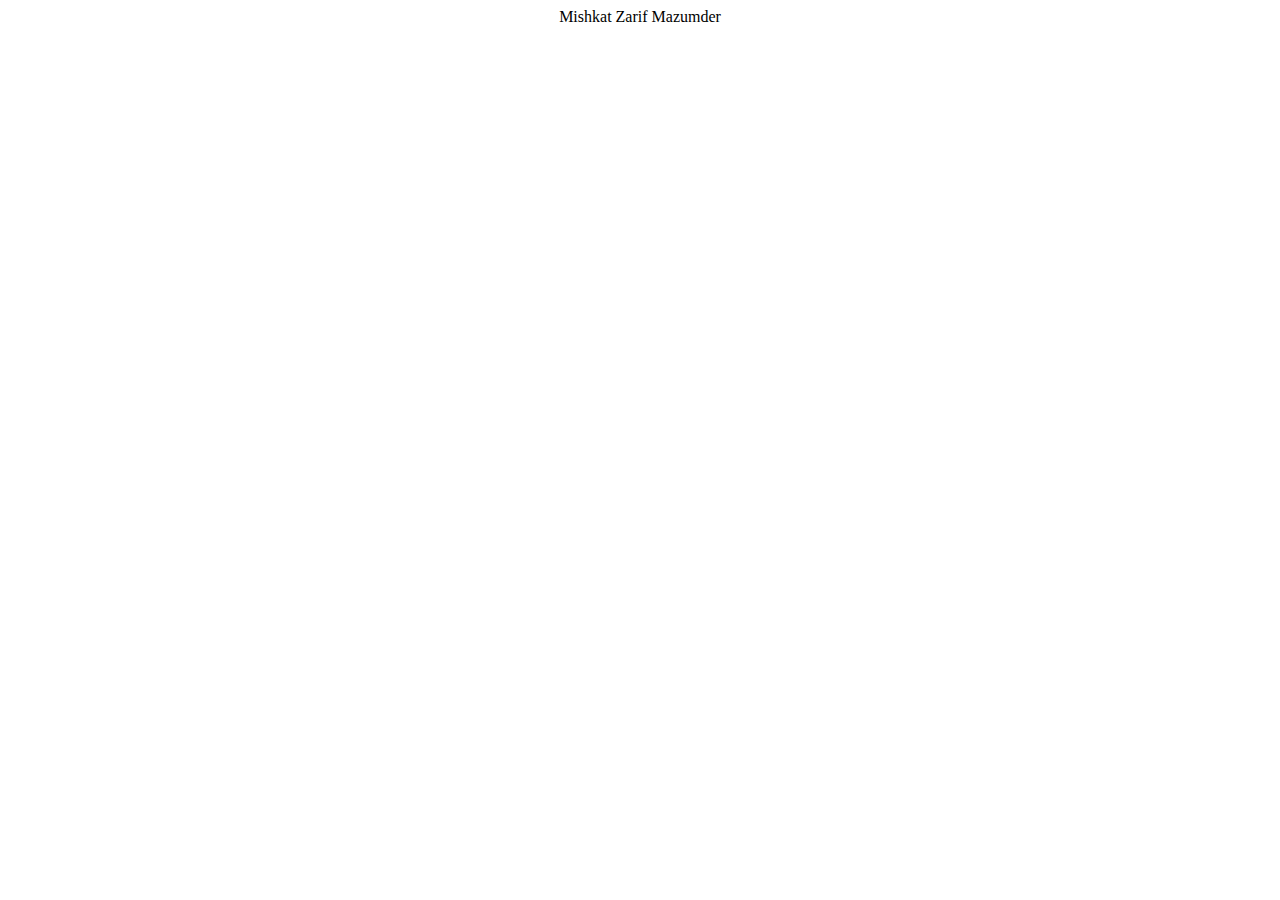
==== index.html @ f3a76ae5 "index fileworks started" ====
<!DOCTYPE html>
<html lang="en">
<head>
    <meta charset="UTF-8">
    <meta http-equiv="X-UA-Compatible" content="IE=edge">
    <meta name="viewport" content="width=device-width, initial-scale=1.0">
    <title>Webpage By Zarif</title>
</head>
<body>
    <center>Mishkat Zarif Mazumder</center>
</body>
</html>
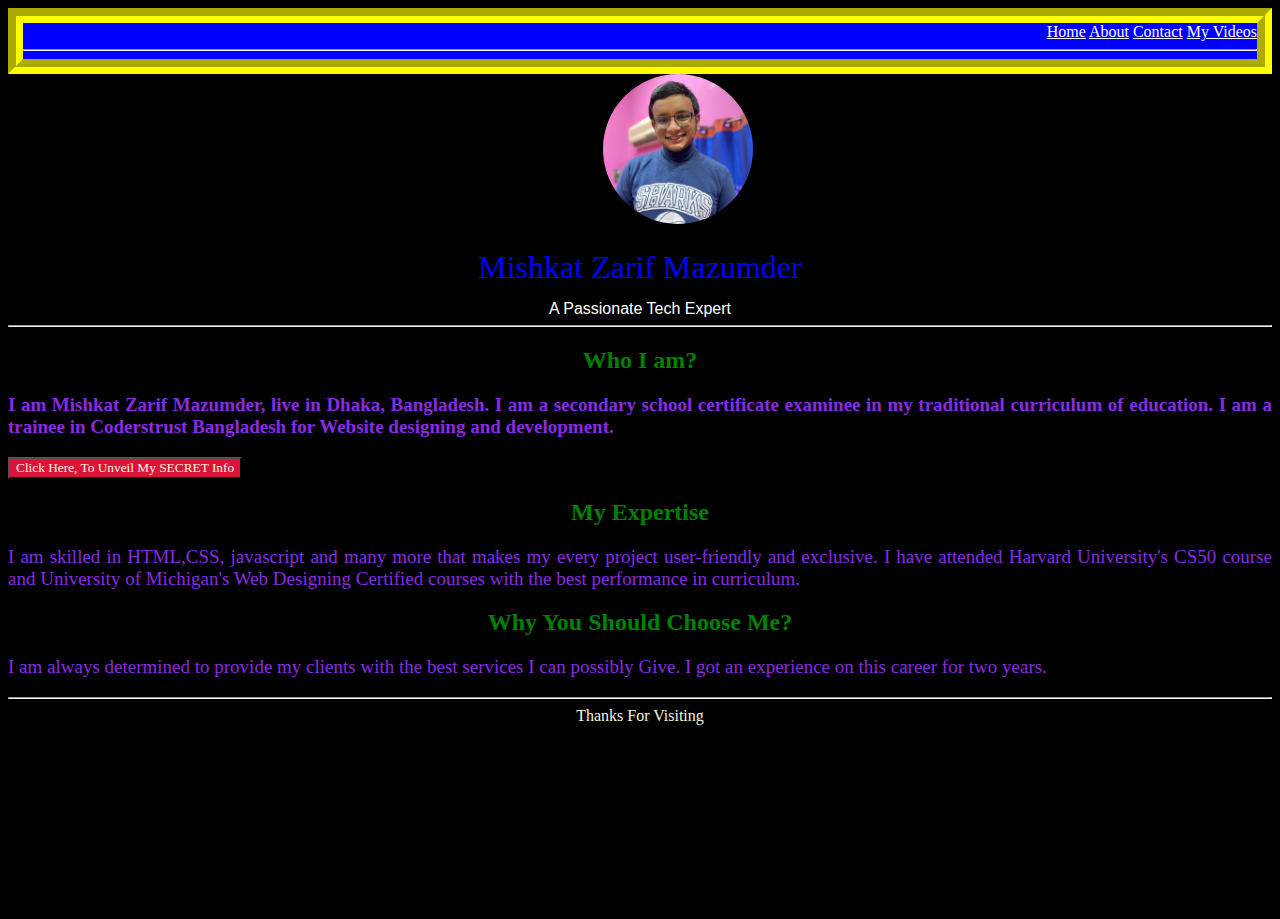
==== commit 68133622: "basic all file done" ====
--- a/index.html
+++ b/index.html
@@ -5,8 +5,43 @@
     <meta http-equiv="X-UA-Compatible" content="IE=edge">
     <meta name="viewport" content="width=device-width, initial-scale=1.0">
     <title>Webpage By Zarif</title>
+    <link rel="stylesheet" href="assets/css/style.css">
 </head>
 <body>
-    <center>Mishkat Zarif Mazumder</center>
+    <div id="menu">
+    <a href="index.html">Home</a>
+    <a href="about.html">About</a>
+    <a href="form.html">Contact</a>
+    <a href="media.html">My Videos</a>
+    <hr>
+    </div>
+    <img src="assets/media/images/ppproposal.jpg">
+
+    <h1>Mishkat Zarif Mazumder</h1>
+    
+    <p class="tagline">A Passionate Tech Expert</p>
+    
+    
+    <hr>
+    <h2>Who I am?</h2>
+    <p id="c1" class="content">I am Mishkat Zarif Mazumder, live in Dhaka, Bangladesh. I am a secondary school certificate examinee in my traditional curriculum of education. I am a trainee in Coderstrust Bangladesh for Website designing and development.</p>
+
+    <button type="button" onclick="alert('Oops! This is still a secret.')">Click Here, To Unveil My SECRET Info</button>
+
+
+    <h2>My Expertise</h2>
+    <p id="c2" class="content">I am skilled in HTML,CSS, javascript and many more that makes my every project user-friendly and exclusive. I have attended Harvard University's CS50 course and University of Michigan's Web Designing Certified courses with the best performance in curriculum.</p>
+
+
+    <h2>Why You Should Choose Me?</h2>
+    <p id="c3" class="content">I am always determined to provide my clients with the best services I can possibly Give. I got an experience on this career for two years.</p>
+
+    <hr>
+    <footer>Thanks For Visiting</footer>
+    &copy;
+
+
+
+    <p>Lorem ipsum dolor sit amet consectetur adipisicing elit. Voluptatibus repudiandae excepturi sunt voluptatum magnam aperiam aut labore reprehenderit, doloremque explicabo nihil dolorem illo? Cumque doloremque iure eveniet harum, cum dignissimos veritatis nesciunt temporibus possimus unde aperiam provident enim. A voluptatem iste tempore totam animi ipsum exercitationem sequi dicta rem, possimus explicabo quia blanditiis quos vero velit atque dolor deserunt qui corporis nisi neque. Laudantium assumenda a libero quis itaque officia porro ullam neque dolore cum cumque id, dolores blanditiis, quo exercitationem? Nisi in corporis eius, praesentium labore esse officiis fugiat ipsum dolore quas porro rem eum nostrum nobis placeat quidem dolorem? Natus voluptas laborum rem accusamus aliquid. Nisi itaque veritatis ipsam. Alias, at molestias aliquam voluptate nobis doloremque! Ex natus sint accusantium laborum alias, iusto tenetur cumque quaerat ad, obcaecati delectus odit libero maxime saepe illum earum autem suscipit cupiditate animi accusamus officiis similique temporibus optio ipsa. Repellat a ex asperiores nostrum ullam quos nemo non nisi! Qui neque voluptas, doloribus ea iure ab a suscipit illo sit quisquam ducimus corporis unde, eveniet ipsam consequatur? At, tempore. Numquam praesentium, voluptate, ducimus, sed labore officia distinctio ipsum necessitatibus ad repudiandae ratione excepturi ea inventore tempora iste quam eaque quas error similique?</p>
 </body>
 </html>--- a/assets/css/style.css
+++ b/assets/css/style.css
@@ -0,0 +1,101 @@
+#menu {
+  background-color: blue;
+  text-align: right;
+  font-family: Trebuchet MS;
+  border: 15px groove yellow;
+}
+a {
+  color: white;
+}
+body {
+  background-color: black;
+}
+h1 {
+  color: blue;
+  text-align: center;
+  font-family: Impact;
+  text-shadow: 5px 5px 5px black;
+  font-weight: lighter;
+}
+.tagline {
+  color: white;
+  text-align: center;
+  font-family: Arial;
+  line-height: 1px;
+}
+h2 {
+  text-align: center;
+  color: green;
+  font-family: Montserrat;
+  font-weight: bold;
+}
+
+.content {
+  color: blueviolet;
+  font-size: 19px;
+  text-align: justify;
+  font-family: Poppins;
+}
+#c1 {
+  font-weight: bold;
+}
+button {
+  text-align: center;
+  font-family: Bebas;
+  background-color: crimson;
+  color: beige;
+}
+footer {
+  text-align: center;
+  color: beige;
+  font-family: Bebas;
+  font-size: 16px;
+}
+
+#menu02 {
+  background-color: blue;
+  text-align: right;
+  font-family: Trebuchet MS;
+  border: 15px groove red;
+}
+ul {
+  color: beige;
+  font-family: Raleway;
+  font-size: 24px;
+}
+#contact {
+  color: white;
+  text-align: center;
+  font-family: Raleway;
+  font-size: 20px;
+  line-height: 5px;
+}
+ol {
+  color: aqua;
+  font-family: Poppins;
+  font-size: 25px;
+  line-height: 25px;
+  text-align: center;
+}
+
+#menu03 {
+  background-color: blue;
+  text-align: right;
+  font-family: Trebuchet MS;
+  border: 15px groove blue;
+}
+.tcontent {
+  color: aqua;
+  text-align: justify;
+  font-family: Poppins;
+  line-height: 17px;
+  font-size: 17px;
+  font-weight: normal;
+}
+
+img {
+  width: 150px;
+  height: 150px;
+  border-radius: 50%;
+  margin-left: 595px;
+}
